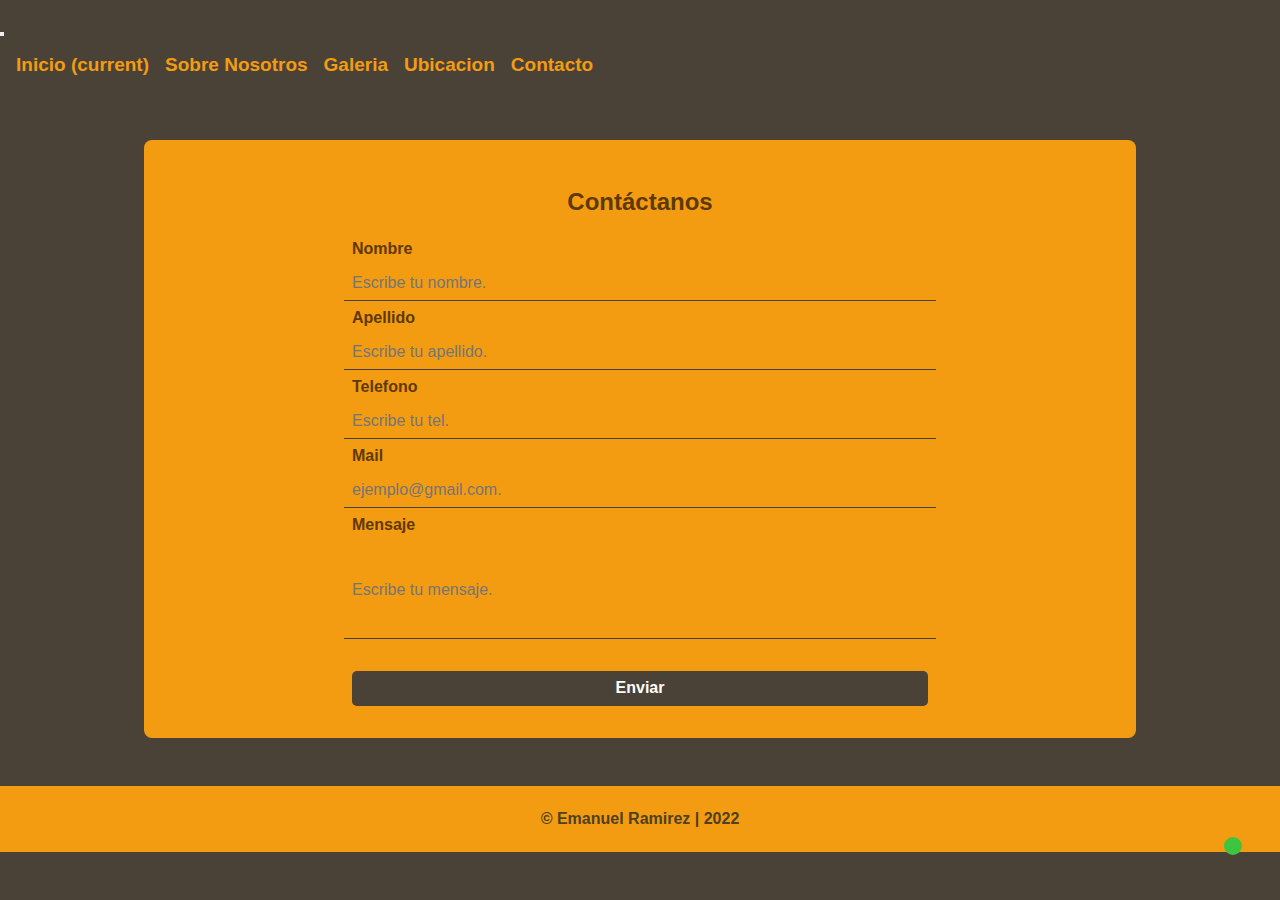
==== paginas/contacto.html @ 59a31474 "Agrego bootstrap al navbar-agrego contenido sobrenosotros" ====
<!DOCTYPE html>
<html lang="en">
<head>
    <meta charset="UTF-8">
    <meta http-equiv="X-UA-Compatible" content="IE=edge">
    <meta name="viewport" content="width=device-width, initial-scale=1.0">
    <title>Document</title>
    <!--Link Bootstrap-->
    <link rel="stylesheet" href="https://cdn.jsdelivr.net/npm/bootstrap@4.6.1/dist/css/bootstrap.min.css" integrity="sha384-zCbKRCUGaJDkqS1kPbPd7TveP5iyJE0EjAuZQTgFLD2ylzuqKfdKlfG/eSrtxUkn" crossorigin="anonymous">
    <!--Link CSS-->
    <link rel="stylesheet" href="../estilos.css">
    <!--Link FontAwesome-->
    <script src="https://kit.fontawesome.com/1bb6d48af2.js" crossorigin="anonymous"></script>
</head>
<body>
    <header>
        <nav class="navbar navbar-expand-lg navbar-#F39C12 bg-#4A4237">
            <div class="logo-contenedor"><a class="navbar-brand" href="../index.html"><img src="../img/Deco Bodegas logo.png" alt="" class="logo"></a></div>
            <button class="navbar-toggler" type="button" data-toggle="collapse" data-target="#navbarSupportedContent" aria-controls="navbarSupportedContent" aria-expanded="false" aria-label="Toggle navigation">
              <span class="navbar-toggler-icon"></span>
            </button>
          
            <div class="collapse navbar-collapse" id="navbarSupportedContent">
              <ul class="navbar-nav ml-auto">

                <li class="nav-item active"><a class="nav-link" href="../index.html">Inicio <span class="sr-only">(current)</span></a>
                </li>

                <li class="nav-item"><a class="nav-link" href="./sobrenosotros.html">Sobre Nosotros</a>
                </li>

                <li class="nav-item"><a class="nav-link" href="./galeria.html">Galeria</a>
                </li>

                <li class="nav-item"><a class="nav-link" href="./Ubicacion.html">Ubicacion</a>
                </li>

                <li class="nav-item"><a class="nav-link" href="./Contacto.html">Contacto</a>
                </li>

              </ul>

            </div>
          </nav>

    </header>

    <section class="formulariocontenedor">
        <h2 class="formulario__titulo">Contáctanos</h2>
        <form action="enviar.php" method="post" enctype="text/plain" class="formulario">
            
            <label for="Nombre" class="form__label">Nombre</label>
            <input type="text" placeholder="Escribe tu nombre." required class="form__input">

            <label for="Apellido" class="form__label">Apellido</label>
            <input type="text" placeholder="Escribe tu apellido." class="form__input">

            <label for="Tel" class="form__label">Telefono</label>
            <input type="number" placeholder="Escribe tu tel." class="form__input">
            
            <label for="E-mail" class="form__label">Mail</label>
            <input type="email" placeholder="ejemplo@gmail.com." class="form__input">
            
            <label for="Escribe tu mensaje" class="form__label">Mensaje</label>
            <input type="text" placeholder="Escribe tu mensaje." class="form__textarea">

            <input type="submit" value="Enviar" class="form__input form__input--sumbit">

        </form>
    </section>

    
    <footer>
        <a href="https://web.whatsapp.com/" target="_blank"><i class="fa-brands fa-whatsapp"></i></a>
        <p>© Emanuel Ramirez | 2022</p>
    </footer>

</body>
</html>
---- estilos.css ----
/*General*/
*{
    margin: 0;
    padding: 0;
}
body{
    background-color: #4A4237;
    font-family: 'Varela Round', sans-serif;
}


/*Header*/

.logo-contenedor{
    width: 10%;
}

.logo{
    width: 100%;
    margin: 8px;
}


/*Nav*/

header{
    display: flex;
    justify-content: space-between;

}

nav ul{
    display: flex;
    gap: 16px;
    margin: 16px;
}

nav ul li{
    list-style: none;
    font-size: 19px;
    font-weight: 600;
}

nav ul li a{
    text-decoration: none;
    color: #F39C12;
}

nav ul li a:hover{
    color: #E67E22;
}


/*Main*/


h2{
    color: #F39C12;
}

p{
    color: #F39C12;
}


/*Seccion 1*/


.banner{
    background-color: #F39C12;
    width: 100%;
    padding: 100px;
    margin: 32px auto;
    border-radius: 8px;
    text-align: center;
}

h1{
    color: black;
    text-align: center;
    font-size: 50px;
    letter-spacing: 6px;
}

.descripcion{
    text-align: justify;
    width: 70%;
    margin: 24px auto;
}


/*Seccion 2*/


.sobrenosotros{
    width: 80%;
    margin: 2rem auto;
}

.sobrenosotros__contenedor{
    display: flex;
    align-items: center;
    gap: 2rem;
}

.sobrenosotros__contenedor:hover{
    transform: scale(1.05);
    transition: all 0.6s;
}

.ilustracion{
    width: 100%;
    border-radius: 4px;
}

.sobrenosotros__contenedor--reversa{
    flex-direction: row-reverse;
}

.sobrenosotros__contenedor--reversa:hover{
    transform: scale(1.05);
    transition: all 0.6s;
}

fasfdsamfasfmasoifmas

/*Seccion 3*/


.formulariocontenedor{
    width: 90%;
    margin-left: 20px;
    margin-bottom: 20px;
    background-color: #F39C12;
    padding: 24px 16px;
    border-radius: 20px;
}

.formulario__titulo{
    color: rgb(95, 57, 3);
    font-size: 24px;
    margin: 24px;
    text-align: center;
}

.formulario{
    text-align: center;
}

.form__label{
    display: inline-block;
    width: 60%;
    color: rgb(95, 57, 3);
    text-align: left;
    font-weight: 600;
}

.form__input, .form__textarea{
    width: 60%;
    margin: 8px;
    padding: 8px;
    background-color: #F39C12;
    color: #4A4237;
    border: none;
    border-bottom: solid 1px #4A4237 ;
    font-size: 16px;
}

.form__textarea{
    height: 80px;
}

.form__input:focus, .form__textarea:focus{
    outline: none;
}

.form__input--sumbit{
    background-color: #4A4237;
    margin-top: 24px;
    border-radius: 5px;
    font-weight: 600;
    cursor: pointer;
    color: white;
}

.form__input--sumbit:hover{
    background-color: #4E4020;
}


/*Footer*/


footer{
    background-color: #F39C12;
    padding: 24px;
}

footer p{
    color: #4E4020;
    font-weight: 600;
    text-align: center;
    font-size: 16px;
}

.fa-whatsapp{
    color: #fff;
    background-color: #3ec43f;
    padding: 9px;
    font-size: 32px;
    border-radius: 50%;
    position: fixed;
    bottom: 5%;
    right: 3%;
}


/*Grid*/

.galeria{
    min-height: 600px;
    width: 100%;
    background-color: #4A4237;
    display: grid;
}
.img:hover{
    transform: scale(1.05);
    transition: all 0.6s;
    filter: sepia(0%);
}

.img{
    border: 2px solid #fff;
    filter: sepia(100%);  
    }

.img1{
        background-image: url(./img/arbol.jpg);
        background-size: cover;
        background-position: center;
    }

.img2{
        background-image: url(./img/arbol2.jpg);
        background-size: cover;
        background-position: center;
    }

.img3{
        background-image: url(./img/maderahorizontal1.jpg);
        background-size: cover;
        background-position: center;
    }

.img4{
        background-image: url(./img/maderahorizontal2.jpg);
        background-size: cover;
        background-position: center;
    }

.img5{
        background-image: url(./img/maderavertical1.jpg);
        background-size: cover;
        background-position: center;
    }

.img6{
        background-image: url(./img/Tronco.jpg);
        background-size: cover;
        background-position: center;
    }

.img7{
        background-image: url(./img/paisaje.jpg);
        background-size: cover;
        background-position: center;
    }

.img8{
        background-image: url(./img/paisaje2.jpg);
        background-size: cover;
        background-position: center;
    }


/*Responsive*/

@media only screen and (min-width:320px){
    .galeria{
        grid-template-rows: repeat(8, 250px);
    }

    
}

@media only screen and (min-width: 400px){
    .formulariocontenedor{
        width: 80%;
        margin-left: 10px;
        background-color: #F39C12;
        padding: 24px 16px;
        border-radius: 10px;
    }
    .banner{
        background-color: #F39C12;
        width: 75%;
        padding: 100px;
        margin: 32px auto;
        border-radius: 8px;
        text-align: center;
    }
}


@media only screen and (min-width: 450px){
    .galeria{
    grid-template-columns: repeat(2, 1fr);
    grid-template-rows: repeat(4, 200px);
    }
    .img{
        border-radius: 5px;
        transition: all 0.6s;
    }
    .formulariocontenedor{
        width: 75%;
        margin: 48px auto;
        background-color: #F39C12;
        padding: 24px 16px;
        border-radius: 8px;
    }
}

@media only screen and (min-width: 600px){
    .galeria{
        grid-template-columns: repeat(3, 1fr);
    }
    .img1{
        grid-column: 1/3;
        grid-row: 1/2;
    }
    .img2{
        grid-column: 3/4;
        grid-row: 1/2;
    }
    .img3{
        grid-column: 1/2;
        grid-row: 2/3;
    }
    .img4{
        grid-column: 2/4;
        grid-row: 2/3;
    }
    .img5{
        grid-column: 1/3;
        grid-row: 3/4;
    }
    .img6{
        grid-column: 3/4;
        grid-row: 3/4;
    }
    .img7{
        grid-column: 1/2;
        grid-row: 4/5;
    }
    .img8{
        grid-column: 2/4;
        grid-row: 4/5;
    }
}   

@media only screen and (min-width:750px){
.galeria{
    grid-template-columns: repeat(4, 1fr);
    grid-template-rows: repeat(3, 200px);
    }
.img1{
    grid-column: 1/2;
    grid-row: 1/3;
    background-color: blueviolet;
}
.img2{
    grid-column: 2/3;
    grid-row: 1/2;
    background-color: cadetblue;
}
.img3{
    grid-column: 3/5;
    grid-row: 1/2;
    background-color: chartreuse;
}
.img4{
    grid-column: 2/3;
    grid-row: 2/4;
    background-color: cornflowerblue;
}
.img5{
    grid-column: 3/4;
    grid-row: 2/3;
    background-color: crimson;
}
.img6{
    grid-column: 4/5;
    grid-row: 2/3;
    background-color: darkorange;
}
.img7{
    grid-column: 1/2;
    grid-row: 3/4;
    background-color: darkblue;
}
.img8{
    grid-column: 3/5;
    grid-row: 3/4;
}
}
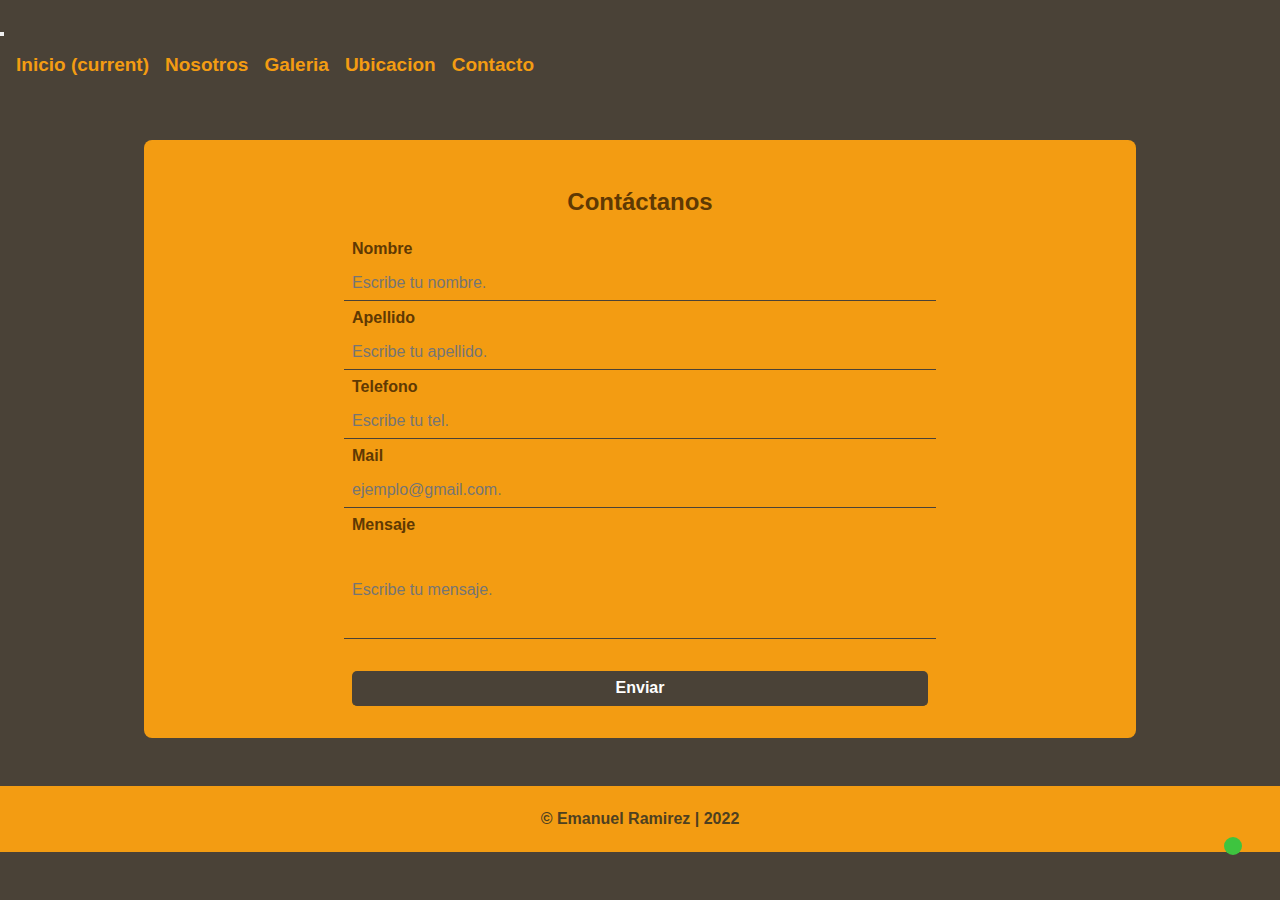
==== commit 153cf2da: "Cambio galeria,cambiosnavbar,uso de sass" ====
--- a/paginas/contacto.html
+++ b/paginas/contacto.html
@@ -26,7 +26,7 @@
                 <li class="nav-item active"><a class="nav-link" href="../index.html">Inicio <span class="sr-only">(current)</span></a>
                 </li>
 
-                <li class="nav-item"><a class="nav-link" href="./sobrenosotros.html">Sobre Nosotros</a>
+                <li class="nav-item"><a class="nav-link" href="./sobrenosotros.html">Nosotros</a>
                 </li>
 
                 <li class="nav-item"><a class="nav-link" href="./galeria.html">Galeria</a>
--- a/estilos.css
+++ b/estilos.css
@@ -1,415 +1,434 @@
 /*General*/
-*{
-    margin: 0;
-    padding: 0;
-}
-body{
-    background-color: #4A4237;
-    font-family: 'Varela Round', sans-serif;
-}
-
+* {
+  margin: 0;
+  padding: 0;
+}
+
+body {
+  background-color: #4A4237;
+  font-family: "Varela Round", sans-serif;
+}
 
 /*Header*/
-
-.logo-contenedor{
-    width: 10%;
-}
-
-.logo{
-    width: 100%;
-    margin: 8px;
-}
-
+.logo-contenedor {
+  width: 10%;
+}
+
+.logo {
+  width: 100%;
+  margin: 8px;
+}
 
 /*Nav*/
-
-header{
-    display: flex;
-    justify-content: space-between;
-
-}
-
-nav ul{
-    display: flex;
-    gap: 16px;
-    margin: 16px;
-}
-
-nav ul li{
-    list-style: none;
-    font-size: 19px;
-    font-weight: 600;
-}
-
-nav ul li a{
-    text-decoration: none;
-    color: #F39C12;
-}
-
-nav ul li a:hover{
-    color: #E67E22;
-}
-
+header {
+  display: flex;
+  justify-content: space-between;
+}
+
+nav ul {
+  display: flex;
+  gap: 16px;
+  margin: 16px;
+}
+
+nav ul li {
+  list-style: none;
+  font-size: 19px;
+  font-weight: 600;
+}
+
+nav ul li a {
+  text-decoration: none;
+  color: #F39C12;
+}
+
+nav ul li a:hover {
+  color: #E67E22;
+}
 
 /*Main*/
-
-
-h2{
-    color: #F39C12;
-}
-
-p{
-    color: #F39C12;
-}
-
+h2 {
+  color: #F39C12;
+}
+
+p {
+  color: #F39C12;
+}
 
 /*Seccion 1*/
-
-
-.banner{
+.banner {
+  background-color: #F39C12;
+  width: 100%;
+  padding: 100px;
+  margin: 32px auto;
+  border-radius: 8px;
+  text-align: center;
+}
+
+h1 {
+  color: black;
+  text-align: center;
+  font-size: 50px;
+  letter-spacing: 6px;
+}
+
+.descripcion {
+  text-align: justify;
+  width: 70%;
+  margin: 24px auto;
+}
+
+/*Seccion 2*/
+.sobrenosotros {
+  width: 80%;
+  margin: 2rem auto;
+}
+
+.sobrenosotros__contenedor {
+  display: flex;
+  align-items: center;
+  gap: 2rem;
+}
+
+.sobrenosotros__contenedor:hover {
+  transform: scale(1.05);
+  transition: all 0.6s;
+}
+
+.ilustracion {
+  width: 100%;
+  border-radius: 4px;
+}
+
+.sobrenosotros__contenedor--reversa {
+  flex-direction: row-reverse;
+}
+
+.sobrenosotros__contenedor--reversa:hover {
+  transform: scale(1.05);
+  transition: all 0.6s;
+}
+
+.formulariocontenedor {
+  width: 90%;
+  margin-left: 20px;
+  margin-bottom: 20px;
+  background-color: #F39C12;
+  padding: 24px 16px;
+  border-radius: 20px;
+}
+
+.formulario__titulo {
+  color: rgb(95, 57, 3);
+  font-size: 24px;
+  margin: 24px;
+  text-align: center;
+}
+
+.formulario {
+  text-align: center;
+}
+
+.form__label {
+  display: inline-block;
+  width: 60%;
+  color: rgb(95, 57, 3);
+  text-align: left;
+  font-weight: 600;
+}
+
+.form__input, .form__textarea {
+  width: 60%;
+  margin: 8px;
+  padding: 8px;
+  background-color: #F39C12;
+  color: #4A4237;
+  border: none;
+  border-bottom: solid 1px #4A4237;
+  font-size: 16px;
+}
+
+.form__textarea {
+  height: 80px;
+}
+
+.form__input:focus, .form__textarea:focus {
+  outline: none;
+}
+
+.form__input--sumbit {
+  background-color: #4A4237;
+  margin-top: 24px;
+  border-radius: 5px;
+  font-weight: 600;
+  cursor: pointer;
+  color: white;
+}
+
+.form__input--sumbit:hover {
+  background-color: #4E4020;
+}
+
+/*Footer*/
+footer {
+  background-color: #F39C12;
+  padding: 24px;
+}
+
+footer p {
+  color: #4E4020;
+  font-weight: 600;
+  text-align: center;
+  font-size: 16px;
+}
+
+.fa-whatsapp {
+  color: #fff;
+  background-color: #3ec43f;
+  padding: 9px;
+  font-size: 32px;
+  border-radius: 50%;
+  position: fixed;
+  bottom: 5%;
+  right: 3%;
+}
+
+/*Grid*/
+.galeria {
+  min-height: 600px;
+  width: 100%;
+  background-color: #4A4237;
+  display: grid;
+}
+
+.img:hover {
+  transform: scale(1.05);
+  transition: all 0.6s;
+  filter: sepia(0%);
+}
+
+.img {
+  border: 2px solid #fff;
+  filter: sepia(100%);
+}
+
+.img1 {
+  background-image: url(./img/arbol.jpg);
+  background-size: cover;
+  background-position: center;
+}
+
+.img2 {
+  background-image: url(./img/arbol2.jpg);
+  background-size: cover;
+  background-position: center;
+}
+
+.img3 {
+  background-image: url(./img/maderahorizontal1.jpg);
+  background-size: cover;
+  background-position: center;
+}
+
+.img4 {
+  background-image: url(./img/maderahorizontal2.jpg);
+  background-size: cover;
+  background-position: center;
+}
+
+.img5 {
+  background-image: url(./img/maderavertical1.jpg);
+  background-size: cover;
+  background-position: center;
+}
+
+.img6 {
+  background-image: url(./img/Tronco.jpg);
+  background-size: cover;
+  background-position: center;
+}
+
+.img7 {
+  background-image: url(./img/paisaje.jpg);
+  background-size: cover;
+  background-position: center;
+}
+
+.img8 {
+  background-image: url(./img/paisaje2.jpg);
+  background-size: cover;
+  background-position: center;
+}
+
+/*Ubicacion*/
+.contenedormapa {
+  display: flex;
+  justify-content: space-between;
+  text-align: justify;
+  padding: 100px 10px 100px 10px;
+}
+
+/*Carrusel*/
+
+.bannergaleria{
+  background-color: #F39C12;
+  padding: 10px 10px 10px 10px;
+  margin: 50px;
+  border-radius: 10px;
+  text-align: center;
+}
+
+.trabajos{
+  color: black;
+}
+
+.slide{
+  padding: 10px 100px 100px 100px;
+}
+
+
+/*Responsive*/
+
+@media only screen and (min-width: 320px) {
+  .galeria {
+    grid-template-rows: repeat(8, 250px);
+  }
+}
+
+@media only screen and (min-width: 400px) {
+  .formulariocontenedor {
+    width: 80%;
+    margin-left: 10px;
     background-color: #F39C12;
-    width: 100%;
+    padding: 24px 16px;
+    border-radius: 10px;
+  }
+
+  .banner {
+    background-color: #F39C12;
+    width: 75%;
     padding: 100px;
     margin: 32px auto;
     border-radius: 8px;
     text-align: center;
-}
-
-h1{
-    color: black;
-    text-align: center;
-    font-size: 50px;
-    letter-spacing: 6px;
-}
-
-.descripcion{
-    text-align: justify;
-    width: 70%;
-    margin: 24px auto;
-}
-
-
-/*Seccion 2*/
-
-
-.sobrenosotros{
-    width: 80%;
-    margin: 2rem auto;
-}
-
-.sobrenosotros__contenedor{
-    display: flex;
-    align-items: center;
-    gap: 2rem;
-}
-
-.sobrenosotros__contenedor:hover{
-    transform: scale(1.05);
+  }
+}
+@media only screen and (min-width: 450px) {
+  .galeria {
+    grid-template-columns: repeat(2, 1fr);
+    grid-template-rows: repeat(4, 200px);
+  }
+
+  .img {
+    border-radius: 5px;
     transition: all 0.6s;
-}
-
-.ilustracion{
-    width: 100%;
-    border-radius: 4px;
-}
-
-.sobrenosotros__contenedor--reversa{
-    flex-direction: row-reverse;
-}
-
-.sobrenosotros__contenedor--reversa:hover{
-    transform: scale(1.05);
-    transition: all 0.6s;
-}
-
-fasfdsamfasfmasoifmas
-
-/*Seccion 3*/
-
-
-.formulariocontenedor{
-    width: 90%;
-    margin-left: 20px;
-    margin-bottom: 20px;
+  }
+
+  .formulariocontenedor {
+    width: 75%;
+    margin: 48px auto;
     background-color: #F39C12;
     padding: 24px 16px;
-    border-radius: 20px;
-}
-
-.formulario__titulo{
-    color: rgb(95, 57, 3);
-    font-size: 24px;
-    margin: 24px;
-    text-align: center;
-}
-
-.formulario{
-    text-align: center;
-}
-
-.form__label{
-    display: inline-block;
-    width: 60%;
-    color: rgb(95, 57, 3);
-    text-align: left;
-    font-weight: 600;
-}
-
-.form__input, .form__textarea{
-    width: 60%;
-    margin: 8px;
-    padding: 8px;
-    background-color: #F39C12;
-    color: #4A4237;
-    border: none;
-    border-bottom: solid 1px #4A4237 ;
-    font-size: 16px;
-}
-
-.form__textarea{
-    height: 80px;
-}
-
-.form__input:focus, .form__textarea:focus{
-    outline: none;
-}
-
-.form__input--sumbit{
-    background-color: #4A4237;
-    margin-top: 24px;
-    border-radius: 5px;
-    font-weight: 600;
-    cursor: pointer;
-    color: white;
-}
-
-.form__input--sumbit:hover{
-    background-color: #4E4020;
-}
-
-
-/*Footer*/
-
-
-footer{
-    background-color: #F39C12;
-    padding: 24px;
-}
-
-footer p{
-    color: #4E4020;
-    font-weight: 600;
-    text-align: center;
-    font-size: 16px;
-}
-
-.fa-whatsapp{
-    color: #fff;
-    background-color: #3ec43f;
-    padding: 9px;
-    font-size: 32px;
-    border-radius: 50%;
-    position: fixed;
-    bottom: 5%;
-    right: 3%;
-}
-
-
-/*Grid*/
-
-.galeria{
-    min-height: 600px;
-    width: 100%;
-    background-color: #4A4237;
-    display: grid;
-}
-.img:hover{
-    transform: scale(1.05);
-    transition: all 0.6s;
-    filter: sepia(0%);
-}
-
-.img{
-    border: 2px solid #fff;
-    filter: sepia(100%);  
-    }
-
-.img1{
-        background-image: url(./img/arbol.jpg);
-        background-size: cover;
-        background-position: center;
-    }
-
-.img2{
-        background-image: url(./img/arbol2.jpg);
-        background-size: cover;
-        background-position: center;
-    }
-
-.img3{
-        background-image: url(./img/maderahorizontal1.jpg);
-        background-size: cover;
-        background-position: center;
-    }
-
-.img4{
-        background-image: url(./img/maderahorizontal2.jpg);
-        background-size: cover;
-        background-position: center;
-    }
-
-.img5{
-        background-image: url(./img/maderavertical1.jpg);
-        background-size: cover;
-        background-position: center;
-    }
-
-.img6{
-        background-image: url(./img/Tronco.jpg);
-        background-size: cover;
-        background-position: center;
-    }
-
-.img7{
-        background-image: url(./img/paisaje.jpg);
-        background-size: cover;
-        background-position: center;
-    }
-
-.img8{
-        background-image: url(./img/paisaje2.jpg);
-        background-size: cover;
-        background-position: center;
-    }
-
-
-/*Responsive*/
-
-@media only screen and (min-width:320px){
-    .galeria{
-        grid-template-rows: repeat(8, 250px);
-    }
-
-    
-}
-
-@media only screen and (min-width: 400px){
-    .formulariocontenedor{
-        width: 80%;
-        margin-left: 10px;
-        background-color: #F39C12;
-        padding: 24px 16px;
-        border-radius: 10px;
-    }
-    .banner{
-        background-color: #F39C12;
-        width: 75%;
-        padding: 100px;
-        margin: 32px auto;
-        border-radius: 8px;
-        text-align: center;
-    }
-}
-
-
-@media only screen and (min-width: 450px){
-    .galeria{
-    grid-template-columns: repeat(2, 1fr);
-    grid-template-rows: repeat(4, 200px);
-    }
-    .img{
-        border-radius: 5px;
-        transition: all 0.6s;
-    }
-    .formulariocontenedor{
-        width: 75%;
-        margin: 48px auto;
-        background-color: #F39C12;
-        padding: 24px 16px;
-        border-radius: 8px;
-    }
-}
-
-@media only screen and (min-width: 600px){
-    .galeria{
-        grid-template-columns: repeat(3, 1fr);
-    }
-    .img1{
-        grid-column: 1/3;
-        grid-row: 1/2;
-    }
-    .img2{
-        grid-column: 3/4;
-        grid-row: 1/2;
-    }
-    .img3{
-        grid-column: 1/2;
-        grid-row: 2/3;
-    }
-    .img4{
-        grid-column: 2/4;
-        grid-row: 2/3;
-    }
-    .img5{
-        grid-column: 1/3;
-        grid-row: 3/4;
-    }
-    .img6{
-        grid-column: 3/4;
-        grid-row: 3/4;
-    }
-    .img7{
-        grid-column: 1/2;
-        grid-row: 4/5;
-    }
-    .img8{
-        grid-column: 2/4;
-        grid-row: 4/5;
-    }
-}   
-
-@media only screen and (min-width:750px){
-.galeria{
+    border-radius: 8px;
+  }
+}
+@media only screen and (min-width: 600px) {
+  .galeria {
+    grid-template-columns: repeat(3, 1fr);
+  }
+
+  .img1 {
+    grid-column: 1/3;
+    grid-row: 1/2;
+  }
+
+  .img2 {
+    grid-column: 3/4;
+    grid-row: 1/2;
+  }
+
+  .img3 {
+    grid-column: 1/2;
+    grid-row: 2/3;
+  }
+
+  .img4 {
+    grid-column: 2/4;
+    grid-row: 2/3;
+  }
+
+  .img5 {
+    grid-column: 1/3;
+    grid-row: 3/4;
+  }
+
+  .img6 {
+    grid-column: 3/4;
+    grid-row: 3/4;
+  }
+
+  .img7 {
+    grid-column: 1/2;
+    grid-row: 4/5;
+  }
+
+  .img8 {
+    grid-column: 2/4;
+    grid-row: 4/5;
+  }
+}
+@media only screen and (min-width: 750px) {
+  .galeria {
     grid-template-columns: repeat(4, 1fr);
     grid-template-rows: repeat(3, 200px);
-    }
-.img1{
+  }
+
+  .img1 {
     grid-column: 1/2;
     grid-row: 1/3;
     background-color: blueviolet;
-}
-.img2{
+  }
+
+  .img2 {
     grid-column: 2/3;
     grid-row: 1/2;
     background-color: cadetblue;
-}
-.img3{
+  }
+
+  .img3 {
     grid-column: 3/5;
     grid-row: 1/2;
     background-color: chartreuse;
-}
-.img4{
+  }
+
+  .img4 {
     grid-column: 2/3;
     grid-row: 2/4;
     background-color: cornflowerblue;
-}
-.img5{
+  }
+
+  .img5 {
     grid-column: 3/4;
     grid-row: 2/3;
     background-color: crimson;
-}
-.img6{
+  }
+
+  .img6 {
     grid-column: 4/5;
     grid-row: 2/3;
     background-color: darkorange;
-}
-.img7{
+  }
+
+  .img7 {
     grid-column: 1/2;
     grid-row: 3/4;
     background-color: darkblue;
-}
-.img8{
+  }
+
+  .img8 {
     grid-column: 3/5;
     grid-row: 3/4;
-}
-}+  }
+}
+
+/*# sourceMappingURL=estilos.css.map */
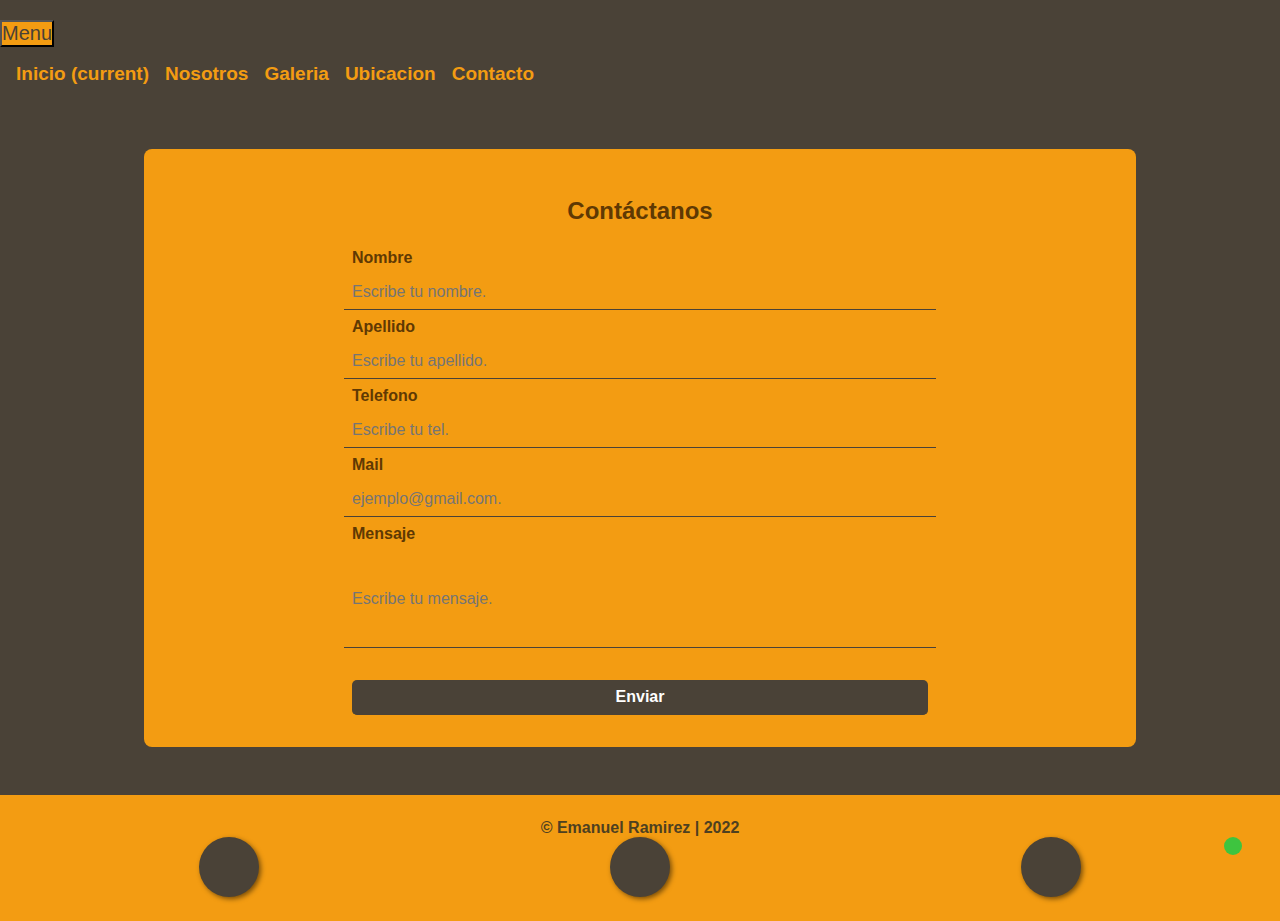
==== commit 49ee8a6f: "pagina full responsive" ====
--- a/paginas/contacto.html
+++ b/paginas/contacto.html
@@ -11,14 +11,18 @@
     <link rel="stylesheet" href="../estilos.css">
     <!--Link FontAwesome-->
     <script src="https://kit.fontawesome.com/1bb6d48af2.js" crossorigin="anonymous"></script>
-</head>
+    <meta name="description" content="Sitio de Bodegas colgantes de diseño a medida">
+    <meta name="keywords" content="madera, carpinteria, bodegas, colgante ,diseño, envios, medida">
+
+  </head>
+
 <body>
     <header>
-        <nav class="navbar navbar-expand-lg navbar-#F39C12 bg-#4A4237">
-            <div class="logo-contenedor"><a class="navbar-brand" href="../index.html"><img src="../img/Deco Bodegas logo.png" alt="" class="logo"></a></div>
-            <button class="navbar-toggler" type="button" data-toggle="collapse" data-target="#navbarSupportedContent" aria-controls="navbarSupportedContent" aria-expanded="false" aria-label="Toggle navigation">
-              <span class="navbar-toggler-icon"></span>
-            </button>
+      <nav class="navbar navbar-expand-lg navbar-#F39C12 bg-#4A4237">
+        <div class="logo-contenedor"><a class="navbar-brand" href="../index.html"><img src="../img/Deco Bodegas logo.png" alt="" class="logo"></a></div>
+        <button class="navbar-toggler" style="background-color:#F39C12" type="button" data-toggle="collapse" data-target="#navbarSupportedContent" aria-controls="navbarSupportedContent" aria-expanded="false" aria-label="Toggle navigation">
+            <span class="navbar-toggler-icon" style="color: #4A4237; font-size: 20px; display: flex; justify-content: center;">Menu</span>
+        </button>
           
             <div class="collapse navbar-collapse" id="navbarSupportedContent">
               <ul class="navbar-nav ml-auto">
@@ -73,7 +77,18 @@
     <footer>
         <a href="https://web.whatsapp.com/" target="_blank"><i class="fa-brands fa-whatsapp"></i></a>
         <p>© Emanuel Ramirez | 2022</p>
+        <section class="buttons">
+          <a href="#" class="fa fa-facebook"></a>
+          <a href="https://www.instagram.com/deco.bodegas/" target="_blank" class="fa fa-instagram"></a>
+          <a href="https://www.linkedin.com/in/ramirezemaa/" target="_blank" class="fa fa-linkedin"></a>
+      </section>
     </footer>
+
+    <!--Link Js bootstrap-->
+
+<script src="https://cdn.jsdelivr.net/npm/jquery@3.5.1/dist/jquery.slim.min.js" integrity="sha384-DfXdz2htPH0lsSSs5nCTpuj/zy4C+OGpamoFVy38MVBnE+IbbVYUew+OrCXaRkfj" crossorigin="anonymous"></script>
+<script src="https://cdn.jsdelivr.net/npm/popper.js@1.16.1/dist/umd/popper.min.js" integrity="sha384-9/reFTGAW83EW2RDu2S0VKaIzap3H66lZH81PoYlFhbGU+6BZp6G7niu735Sk7lN" crossorigin="anonymous"></script>
+<script src="https://cdn.jsdelivr.net/npm/bootstrap@4.6.1/dist/js/bootstrap.min.js" integrity="sha384-VHvPCCyXqtD5DqJeNxl2dtTyhF78xXNXdkwX1CZeRusQfRKp+tA7hAShOK/B/fQ2" crossorigin="anonymous"></script>
 
 </body>
 </html>--- a/estilos.css
+++ b/estilos.css
@@ -1,115 +1,130 @@
-/*General*/
-* {
+*{
   margin: 0;
   padding: 0;
 }
-
-body {
+body{
   background-color: #4A4237;
-  font-family: "Varela Round", sans-serif;
+  font-family: 'Varela Round', sans-serif;
 }
 
 /*Header*/
-.logo-contenedor {
+
+.logo-contenedor{
   width: 10%;
 }
 
-.logo {
+.logo{
   width: 100%;
   margin: 8px;
 }
 
+
 /*Nav*/
+
 header {
   display: flex;
   justify-content: space-between;
-}
-
-nav ul {
+  max-width: 1000px;
+  
+}
+
+nav ul{
   display: flex;
   gap: 16px;
   margin: 16px;
 }
 
-nav ul li {
+nav ul li{
   list-style: none;
   font-size: 19px;
   font-weight: 600;
 }
 
-nav ul li a {
+nav ul li a{
   text-decoration: none;
   color: #F39C12;
 }
 
-nav ul li a:hover {
+nav ul li a:hover{
   color: #E67E22;
 }
 
+
 /*Main*/
-h2 {
+
+
+h2{
   color: #F39C12;
 }
 
-p {
+p{
   color: #F39C12;
 }
 
+
 /*Seccion 1*/
-.banner {
+
+
+.banner{
   background-color: #F39C12;
-  width: 100%;
+  width: 80%;
   padding: 100px;
   margin: 32px auto;
   border-radius: 8px;
   text-align: center;
 }
 
-h1 {
+h1{
   color: black;
   text-align: center;
-  font-size: 50px;
+  font-size: 4rem;
   letter-spacing: 6px;
 }
 
-.descripcion {
-  text-align: justify;
+.descripcion{
+  text-align: center;
   width: 70%;
   margin: 24px auto;
 }
 
+
 /*Seccion 2*/
-.sobrenosotros {
+
+.sobrenosotros{
   width: 80%;
   margin: 2rem auto;
 }
 
-.sobrenosotros__contenedor {
+.sobrenosotros__contenedor{
   display: flex;
   align-items: center;
   gap: 2rem;
 }
 
-.sobrenosotros__contenedor:hover {
+.sobrenosotros__contenedor:hover{
   transform: scale(1.05);
   transition: all 0.6s;
 }
 
-.ilustracion {
+.ilustracion{
   width: 100%;
   border-radius: 4px;
 }
 
-.sobrenosotros__contenedor--reversa {
+.sobrenosotros__contenedor--reversa{
   flex-direction: row-reverse;
 }
 
-.sobrenosotros__contenedor--reversa:hover {
+.sobrenosotros__contenedor--reversa:hover{
   transform: scale(1.05);
   transition: all 0.6s;
 }
 
-.formulariocontenedor {
+
+/*Seccion 3*/
+
+
+.formulariocontenedor{
   width: 90%;
   margin-left: 20px;
   margin-bottom: 20px;
@@ -118,18 +133,18 @@
   border-radius: 20px;
 }
 
-.formulario__titulo {
+.formulario__titulo{
   color: rgb(95, 57, 3);
   font-size: 24px;
   margin: 24px;
   text-align: center;
 }
 
-.formulario {
-  text-align: center;
-}
-
-.form__label {
+.formulario{
+  text-align: center;
+}
+
+.form__label{
   display: inline-block;
   width: 60%;
   color: rgb(95, 57, 3);
@@ -137,26 +152,26 @@
   font-weight: 600;
 }
 
-.form__input, .form__textarea {
+.form__input, .form__textarea{
   width: 60%;
   margin: 8px;
   padding: 8px;
   background-color: #F39C12;
   color: #4A4237;
   border: none;
-  border-bottom: solid 1px #4A4237;
+  border-bottom: solid 1px #4A4237 ;
   font-size: 16px;
 }
 
-.form__textarea {
+.form__textarea{
   height: 80px;
 }
 
-.form__input:focus, .form__textarea:focus {
+.form__input:focus, .form__textarea:focus{
   outline: none;
 }
 
-.form__input--sumbit {
+.form__input--sumbit{
   background-color: #4A4237;
   margin-top: 24px;
   border-radius: 5px;
@@ -165,24 +180,27 @@
   color: white;
 }
 
-.form__input--sumbit:hover {
+.form__input--sumbit:hover{
   background-color: #4E4020;
 }
 
+
 /*Footer*/
-footer {
+
+
+footer{
   background-color: #F39C12;
   padding: 24px;
 }
 
-footer p {
+footer p{
   color: #4E4020;
   font-weight: 600;
   text-align: center;
   font-size: 16px;
 }
 
-.fa-whatsapp {
+.fa-whatsapp{
   color: #fff;
   background-color: #3ec43f;
   padding: 9px;
@@ -193,80 +211,120 @@
   right: 3%;
 }
 
+.buttons {
+  min-width: 700px;
+  display: flex;
+  justify-content: space-around;
+  }
+
+.buttons a {
+  text-decoration: none;
+  font-size: 28px;
+  width: 60px;
+  height: 60px;
+  line-height: 60px;
+  text-align: center;
+  background: #4A4237;
+  color: #F39C12;
+  border-radius: 50%;
+  box-shadow: 2px 2px 5px rgba(0, 0, 0, .5);
+  transition: all .4s ease-in-out;
+  }
+
+.buttons a:hover {
+  transform: scale(1.2);
+  }
+
+
 /*Grid*/
-.galeria {
+
+.galeria{
   min-height: 600px;
   width: 100%;
   background-color: #4A4237;
   display: grid;
 }
-
-.img:hover {
+.img:hover{
   transform: scale(1.05);
   transition: all 0.6s;
   filter: sepia(0%);
 }
 
-.img {
+.img{
   border: 2px solid #fff;
-  filter: sepia(100%);
-}
-
-.img1 {
-  background-image: url(./img/arbol.jpg);
-  background-size: cover;
-  background-position: center;
-}
-
-.img2 {
-  background-image: url(./img/arbol2.jpg);
-  background-size: cover;
-  background-position: center;
-}
-
-.img3 {
-  background-image: url(./img/maderahorizontal1.jpg);
-  background-size: cover;
-  background-position: center;
-}
-
-.img4 {
-  background-image: url(./img/maderahorizontal2.jpg);
-  background-size: cover;
-  background-position: center;
-}
-
-.img5 {
-  background-image: url(./img/maderavertical1.jpg);
-  background-size: cover;
-  background-position: center;
-}
-
-.img6 {
-  background-image: url(./img/Tronco.jpg);
-  background-size: cover;
-  background-position: center;
-}
-
-.img7 {
-  background-image: url(./img/paisaje.jpg);
-  background-size: cover;
-  background-position: center;
-}
-
-.img8 {
-  background-image: url(./img/paisaje2.jpg);
-  background-size: cover;
-  background-position: center;
-}
+  filter: sepia(100%);  
+  }
+
+.img1{
+      background-image: url(./img/bodega1.jpg);
+      background-size: cover;
+      background-position: center;
+  }
+
+.img2{
+      background-image: url(./img/bodega2.jpg);
+      background-size: cover;
+      background-position: center;
+  }
+
+.img3{
+      background-image: url(./img/bodega3.jpg);
+      background-size: cover;
+      background-position: center;
+  }
+
+.img4{
+      background-image: url(./img/bodega4.jpg);
+      background-size: cover;
+      background-position: center;
+  }
+
+.img5{
+      background-image: url(./img/bodega5.jpg);
+      background-size: cover;
+      background-position: center;
+  }
+
+.img6{
+      background-image: url(./img/bodega6.jpg);
+      background-size: cover;
+      background-position: center;
+  }
+
+.img7{
+      background-image: url(./img/bodega7.jpg);
+      background-size: cover;
+      background-position: center;
+  }
+
+.img8{
+      background-image: url(./img/Bodega8.jpg);
+      background-size: cover;
+      background-position: center;
+  }
+
 
 /*Ubicacion*/
-.contenedormapa {
+
+.contenedormapa{
+  display: flexbox;
+}
+
+.parrafomapa{
+  padding-left: 100px;
   display: flex;
-  justify-content: space-between;
-  text-align: justify;
-  padding: 100px 10px 100px 10px;
-}
+  justify-content: center;
+  padding: 10px 10px 10px 10px;
+}
+
+.parrafoub{
+  background-color: #F39C12;
+  color: #4A4237;
+  text-align: center;
+  padding: 10px 10px 10px 10px;
+  border-radius: 20px;
+  }
+
 
 /*Carrusel*/
 
@@ -284,151 +342,254 @@
 
 .slide{
   padding: 10px 100px 100px 100px;
-}
+  height: 50%;
+}
+
 
 
 /*Responsive*/
 
-@media only screen and (min-width: 320px) {
-  .galeria {
-    grid-template-rows: repeat(8, 250px);
-  }
-}
-
-@media only screen and (min-width: 400px) {
-  .formulariocontenedor {
+@media only screen and (min-width:300px){
+
+  .parrafosn{
+    font-size: 10px;
+  }
+  .contenedormapa{
+    display: flex;
+    justify-content: center;
+    text-align: center;
+    padding: 10px 10px 10px 10px;
+  }
+  
+  .parrafomapa{
+    padding-left: 100px;
+    display: flex;
+    justify-content: center;
+    padding: 10px 10px 10px 10px;
+  }
+  
+  .parrafoub{
+    background-color: #F39C12;
+    color: #4A4237;
+    text-align: center;
+    padding-left: 10px;
+    padding-right: 10px;
+    padding-top: 10px;
+    padding-bottom: 10px;
+    border-radius: 20px;
+    font-size: 25px;
+    }
+
+
+  .logo-contenedor{
+    width: 40%;
+  }
+  
+  .logo{
+    width: 100%;
+    margin: 8px;
+  }
+
+  .banner{
+    background-color: #F39C12;
+    padding: 10px 10px 10px 10px;
+    border-radius: 8px;
+    text-align: center;
+  }
+  
+  h1{
+    color: black;
+    text-align: center;
+    font-size: 2rem;
+    padding: 10px 10px 10px 10px;
+  }
+
+  .galeria{
+      grid-template-rows: repeat(8, 250px);
+  }
+
+  .buttons {
+      min-width: 100px;
+      display: flex;
+      justify-content: space-around;
+      }
+  
+  .buttons a {
+      text-decoration: none;
+      font-size: 28px;
+      width: 60px;
+      height: 60px;
+      line-height: 60px;
+      text-align: center;
+      background: #4A4237;
+      color: #F39C12;
+      border-radius: 50%;
+      box-shadow: 2px 2px 5px rgba(0, 0, 0, .5);
+      transition: all .4s ease-in-out;
+      }
+  
+  .buttons a:hover {
+      transform: scale(1.2);
+      }
+}
+
+@media only screen and (min-width: 400px){
+  .formulariocontenedor{
+      width: 80%;
+      margin-left: 10px;
+      background-color: #F39C12;
+      padding: 24px 16px;
+      border-radius: 10px;
+  }
+  .banner{
+      background-color: #F39C12;
+      width: 75%;
+      padding: 100px;
+      margin: 32px auto;
+      border-radius: 8px;
+      text-align: center;
+  }
+}
+
+
+@media only screen and (min-width: 450px){
+  .galeria{
+  grid-template-columns: repeat(2, 1fr);
+  grid-template-rows: repeat(4, 200px);
+  }
+  .img{
+      border-radius: 5px;
+      transition: all 0.6s;
+  }
+  .formulariocontenedor{
+      width: 75%;
+      margin: 48px auto;
+      background-color: #F39C12;
+      padding: 24px 16px;
+      border-radius: 8px;
+  }
+}
+
+@media only screen and (min-width: 600px){
+  .galeria{
+      grid-template-columns: repeat(3, 1fr);
+  }
+  .img1{
+      grid-column: 1/3;
+      grid-row: 1/2;
+  }
+  .img2{
+      grid-column: 3/4;
+      grid-row: 1/2;
+  }
+  .img3{
+      grid-column: 1/2;
+      grid-row: 2/3;
+  }
+  .img4{
+      grid-column: 2/4;
+      grid-row: 2/3;
+  }
+  .img5{
+      grid-column: 1/3;
+      grid-row: 3/4;
+  }
+  .img6{
+      grid-column: 3/4;
+      grid-row: 3/4;
+  }
+  .img7{
+      grid-column: 1/2;
+      grid-row: 4/5;
+  }
+  .img8{
+      grid-column: 2/4;
+      grid-row: 4/5;
+  }
+}   
+
+@media only screen and (min-width:750px){
+
+  .parrafosn{
+    font-size: 20px;
+  }
+
+  .parrafoub{
+    background-color: #F39C12;
+    color: #4A4237;
+    text-align: center;
+    padding-left: 100px;
+    padding-right: 100px;
+    padding-top: 100px;
+    padding-bottom: 100px;
+    border-radius: 20px;
+    }
+
+  .banner{
+    background-color: #F39C12;
     width: 80%;
-    margin-left: 10px;
-    background-color: #F39C12;
-    padding: 24px 16px;
-    border-radius: 10px;
-  }
-
-  .banner {
-    background-color: #F39C12;
-    width: 75%;
     padding: 100px;
     margin: 32px auto;
     border-radius: 8px;
     text-align: center;
   }
-}
-@media only screen and (min-width: 450px) {
-  .galeria {
-    grid-template-columns: repeat(2, 1fr);
-    grid-template-rows: repeat(4, 200px);
-  }
-
-  .img {
-    border-radius: 5px;
-    transition: all 0.6s;
-  }
-
-  .formulariocontenedor {
-    width: 75%;
-    margin: 48px auto;
-    background-color: #F39C12;
-    padding: 24px 16px;
-    border-radius: 8px;
-  }
-}
-@media only screen and (min-width: 600px) {
-  .galeria {
-    grid-template-columns: repeat(3, 1fr);
-  }
-
-  .img1 {
-    grid-column: 1/3;
-    grid-row: 1/2;
-  }
-
-  .img2 {
-    grid-column: 3/4;
-    grid-row: 1/2;
-  }
-
-  .img3 {
-    grid-column: 1/2;
-    grid-row: 2/3;
-  }
-
-  .img4 {
-    grid-column: 2/4;
-    grid-row: 2/3;
-  }
-
-  .img5 {
-    grid-column: 1/3;
-    grid-row: 3/4;
-  }
-
-  .img6 {
-    grid-column: 3/4;
-    grid-row: 3/4;
-  }
-
-  .img7 {
-    grid-column: 1/2;
-    grid-row: 4/5;
-  }
-
-  .img8 {
-    grid-column: 2/4;
-    grid-row: 4/5;
-  }
-}
-@media only screen and (min-width: 750px) {
-  .galeria {
-    grid-template-columns: repeat(4, 1fr);
-    grid-template-rows: repeat(3, 200px);
-  }
-
-  .img1 {
-    grid-column: 1/2;
-    grid-row: 1/3;
-    background-color: blueviolet;
-  }
-
-  .img2 {
-    grid-column: 2/3;
-    grid-row: 1/2;
-    background-color: cadetblue;
-  }
-
-  .img3 {
-    grid-column: 3/5;
-    grid-row: 1/2;
-    background-color: chartreuse;
-  }
-
-  .img4 {
-    grid-column: 2/3;
-    grid-row: 2/4;
-    background-color: cornflowerblue;
-  }
-
-  .img5 {
-    grid-column: 3/4;
-    grid-row: 2/3;
-    background-color: crimson;
-  }
-
-  .img6 {
-    grid-column: 4/5;
-    grid-row: 2/3;
-    background-color: darkorange;
-  }
-
-  .img7 {
-    grid-column: 1/2;
-    grid-row: 3/4;
-    background-color: darkblue;
-  }
-
-  .img8 {
-    grid-column: 3/5;
-    grid-row: 3/4;
-  }
-}
-
-/*# sourceMappingURL=estilos.css.map */
+  
+  h1{
+    color: black;
+    text-align: center;
+    font-size: 4rem;
+    letter-spacing: 6px;
+  }
+
+  .logo-contenedor{
+    width: 10%;
+  }
+  
+  .logo{
+    width: 100%;
+    margin: 8px;
+  }
+.galeria{
+  grid-template-columns: repeat(4, 1fr);
+  grid-template-rows: repeat(3, 200px);
+  }
+.img1{
+  grid-column: 1/2;
+  grid-row: 1/3;
+  background-color: blueviolet;
+}
+.img2{
+  grid-column: 2/3;
+  grid-row: 1/2;
+  background-color: cadetblue;
+}
+.img3{
+  grid-column: 3/5;
+  grid-row: 1/2;
+  background-color: chartreuse;
+}
+.img4{
+  grid-column: 2/3;
+  grid-row: 2/4;
+  background-color: cornflowerblue;
+}
+.img5{
+  grid-column: 3/4;
+  grid-row: 2/3;
+  background-color: crimson;
+}
+.img6{
+  grid-column: 4/5;
+  grid-row: 2/3;
+  background-color: darkorange;
+}
+.img7{
+  grid-column: 1/2;
+  grid-row: 3/4;
+  background-color: darkblue;
+}
+.img8{
+  grid-column: 3/5;
+  grid-row: 3/4;
+}
+}